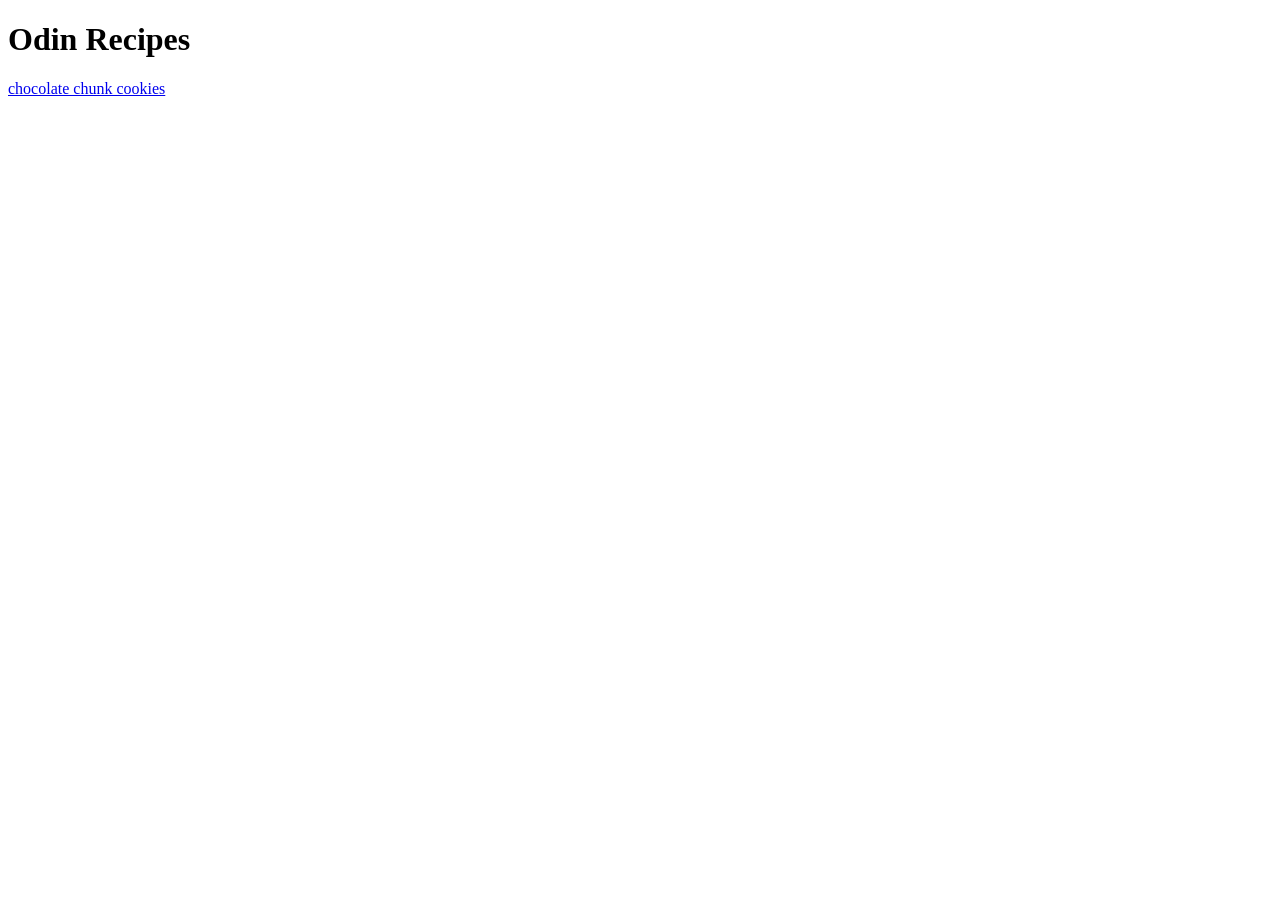
==== index.html @ f26e5aed "Add first recipe page and ingredients list + instructions" ====
<!DOCTYPE html>
<html lang="en">
<head>
    <meta charset="UTF-8">
    <meta name="viewport" content="width=device-width, initial-scale=1.0">
    <title>Odin Recipes</title>
</head>
<body>
    <h1>Odin Recipes</h1>
    <a href="recipes/cookies.html">chocolate chunk cookies</a>
</body>
</html>
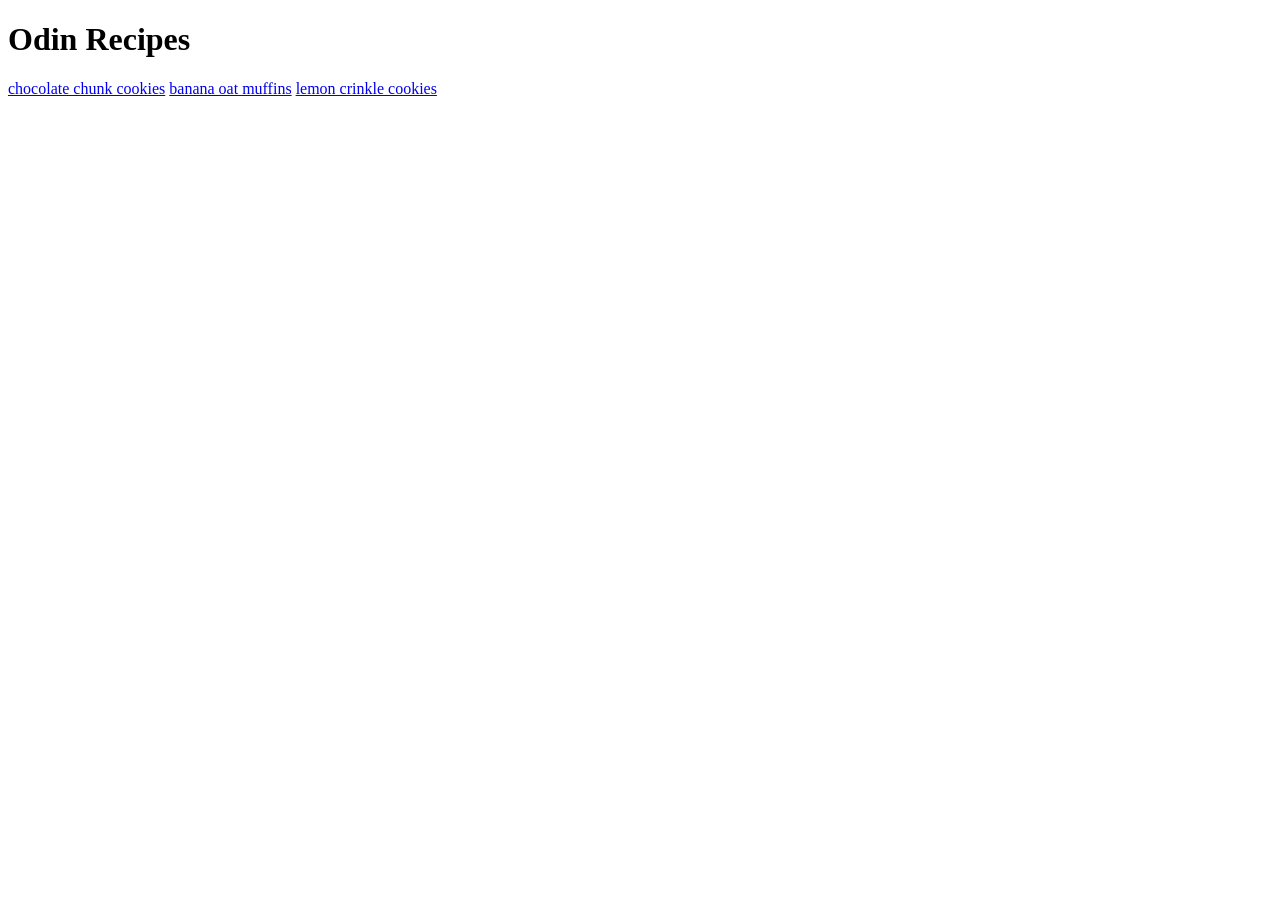
==== commit 835b58a2: "add recipe links to muffins.html and lemoncookies.html to homepage" ====
--- a/index.html
+++ b/index.html
@@ -7,6 +7,9 @@
 </head>
 <body>
     <h1>Odin Recipes</h1>
-    <a href="recipes/cookies.html">chocolate chunk cookies</a>
+    <a href="recipes/cookies.html" rel="noreferrer">chocolate chunk cookies</a>
+    <a href="recipes/muffins.html" rel="noreferrer">banana oat muffins</a>
+    <a href="recipes/lemoncookies.html" rel="noreferrer">lemon crinkle cookies</a>
+
 </body>
 </html>
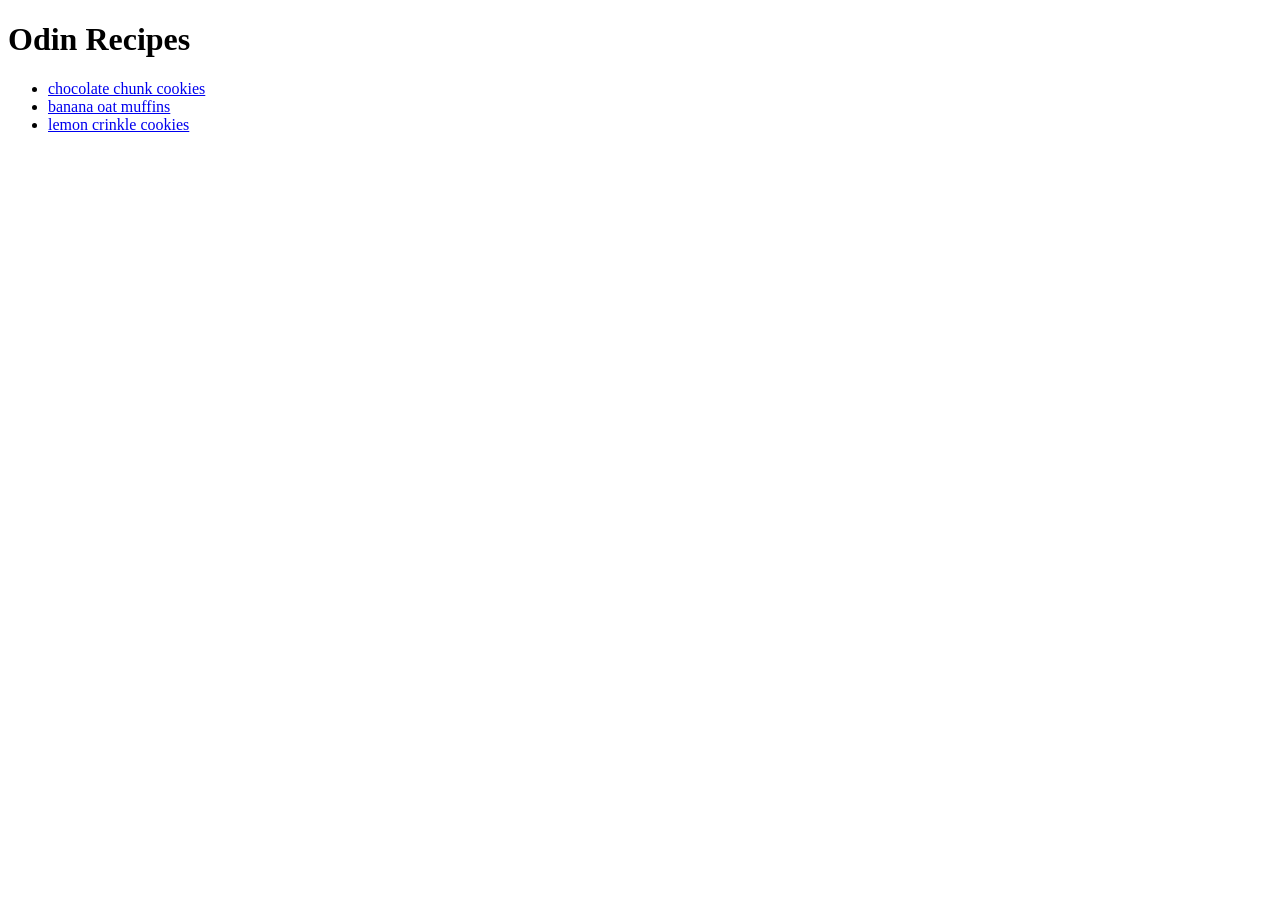
==== commit 4ccfcc36: "create list for links" ====
--- a/index.html
+++ b/index.html
@@ -7,9 +7,10 @@
 </head>
 <body>
     <h1>Odin Recipes</h1>
-    <a href="recipes/cookies.html" rel="noreferrer">chocolate chunk cookies</a>
-    <a href="recipes/muffins.html" rel="noreferrer">banana oat muffins</a>
-    <a href="recipes/lemoncookies.html" rel="noreferrer">lemon crinkle cookies</a>
-
+    <ul>
+    <li><a href="recipes/cookies.html">chocolate chunk cookies</a></li>
+    <li><a href="recipes/muffins.html">banana oat muffins</a></li>
+    <li><a href="recipes/lemoncookies.html">lemon crinkle cookies</a></li>
+    </ul>
 </body>
 </html>
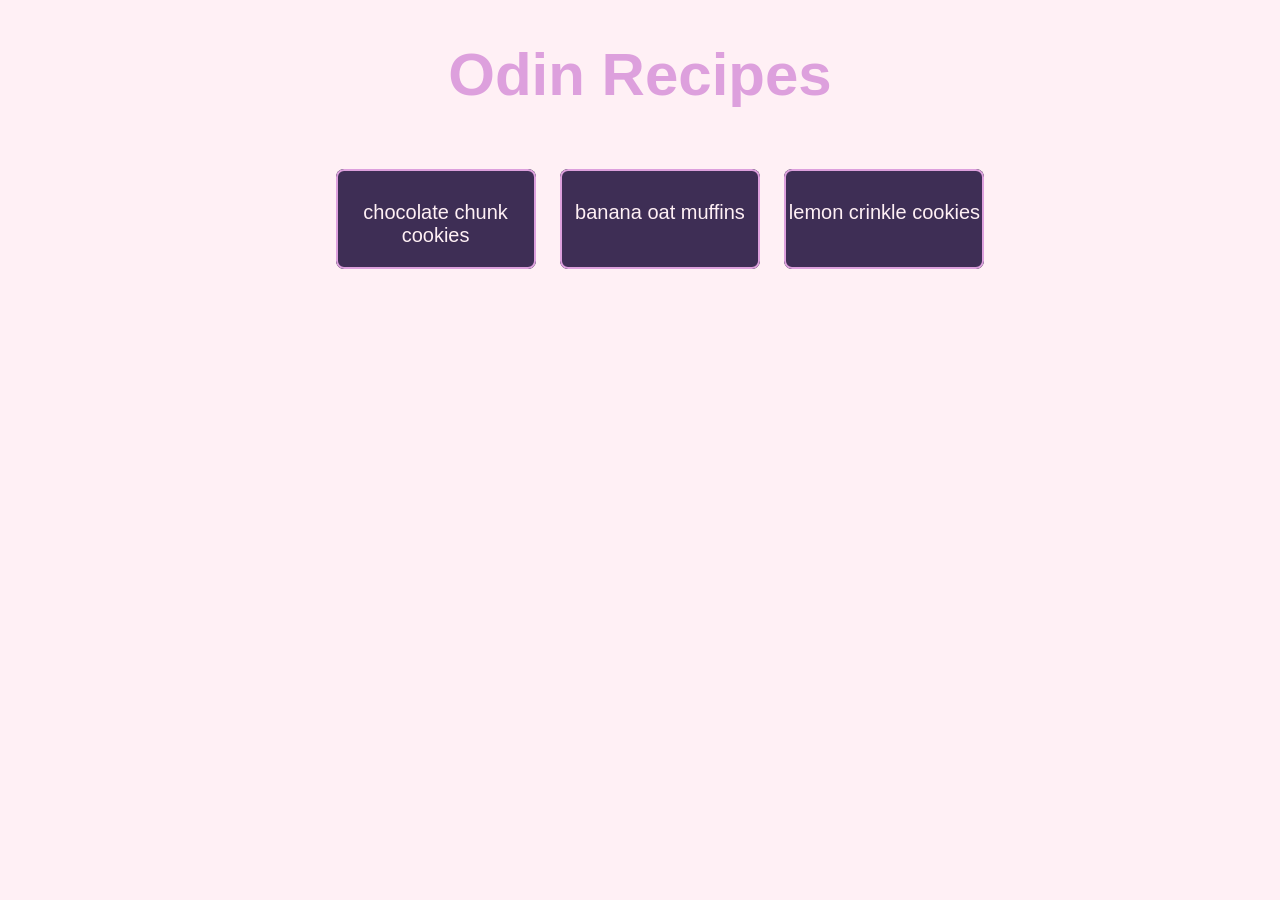
==== commit 27cbc976: "Give link elements a class" ====
--- a/index.html
+++ b/index.html
@@ -4,13 +4,14 @@
     <meta charset="UTF-8">
     <meta name="viewport" content="width=device-width, initial-scale=1.0">
     <title>Odin Recipes</title>
+    <link rel="stylesheet" href="style.css">
 </head>
 <body>
     <h1>Odin Recipes</h1>
     <ul>
-    <li><a href="recipes/cookies.html">chocolate chunk cookies</a></li>
-    <li><a href="recipes/muffins.html">banana oat muffins</a></li>
-    <li><a href="recipes/lemoncookies.html">lemon crinkle cookies</a></li>
+    <li class="link"><a href="recipes/cookies.html">chocolate chunk cookies</a></li>
+    <li class="link"><a href="recipes/muffins.html">banana oat muffins</a></li>
+    <li class="link"><a href="recipes/lemoncookies.html">lemon crinkle cookies</a></li>
     </ul>
 </body>
 </html>
--- a/style.css
+++ b/style.css
@@ -0,0 +1,40 @@
+
+
+body {
+    font-family: "Century Gothic", "URW Gothic", sans-serif;
+    background-color:lavenderblush;
+}
+a {
+    display: block;
+    width: 200px;
+    height: 100px;
+    text-decoration: none;
+    color: lavenderblush;
+    font-family: "Century Gothic", "URW Gothic", sans-serif;
+    font-size: 20px;
+    border: 2px, solid, plum;
+    border-radius: 8px;
+    padding-top: 30px;
+    box-sizing: border-box;
+    
+}
+h1 {
+    text-align:center;
+    font-size: 60px;
+    color:plum;
+    margin-bottom: 50px;
+}
+
+ul {
+    display: block;
+    list-style-type: none;
+    text-align:center;
+}
+
+li {
+    display: inline-block;
+    margin: 10px;
+    background-color: #3e2e55;
+    border-radius: 8px;
+    overflow:hidden;
+}
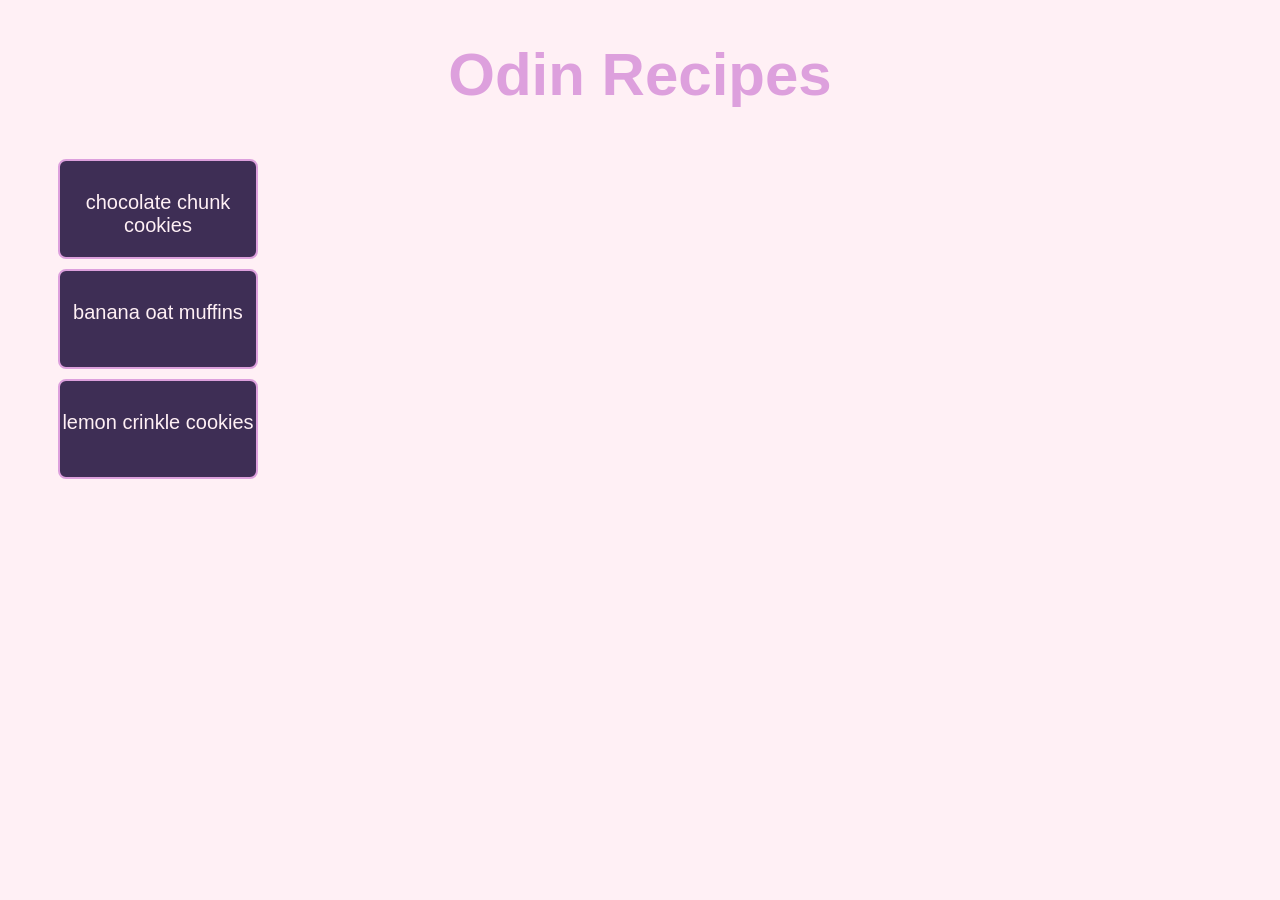
==== commit 4daf4ba1: "specify class selectors to fix link issues on recipes pages" ====
--- a/index.html
+++ b/index.html
@@ -9,9 +9,9 @@
 <body>
     <h1>Odin Recipes</h1>
     <ul>
-    <li class="link"><a href="recipes/cookies.html">chocolate chunk cookies</a></li>
-    <li class="link"><a href="recipes/muffins.html">banana oat muffins</a></li>
-    <li class="link"><a href="recipes/lemoncookies.html">lemon crinkle cookies</a></li>
+    <li><a class="link link-odin-recipes" href="recipes/cookies.html">chocolate chunk cookies</a></li>
+    <li><a class="link link-odin-recipes" href="recipes/muffins.html">banana oat muffins</a></li>
+    <li><a class="link link-odin-recipes" href="recipes/lemoncookies.html">lemon crinkle cookies</a></li>
     </ul>
 </body>
 </html>
--- a/style.css
+++ b/style.css
@@ -4,7 +4,7 @@
     font-family: "Century Gothic", "URW Gothic", sans-serif;
     background-color:lavenderblush;
 }
-a {
+.link.link-odin-recipes, .link-home {
     display: block;
     width: 200px;
     height: 100px;
@@ -24,17 +24,56 @@
     color:plum;
     margin-bottom: 50px;
 }
+h2 {
+    color:plum;
+    text-align: center;
+
+}
 
 ul {
-    display: block;
     list-style-type: none;
     text-align:center;
 }
 
-li {
+.link {
     display: inline-block;
     margin: 10px;
     background-color: #3e2e55;
     border-radius: 8px;
     overflow:hidden;
+    text-align: center;
+    
 }
+.text.text-2{
+    color:#3e2e55;
+}
+.text-2 {
+    text-align: center;
+}
+.congrats {
+    color: plum;
+    text-align:center;
+}
+li {
+    margin-bottom: 10px;
+}
+.link-home {
+    display: block;
+    margin: 10px auto;
+    background-color: #3e2e55;
+    border-radius: 8px;
+    overflow:hidden;
+    text-align: center
+}
+ul.text {
+    text-align:left;
+    margin-left: 25px;
+}
+img {
+    display:block;
+    margin: 30px auto;
+    border-radius: 15px;
+    max-width:100%;
+    height:auto;
+    border: 6px double #b19cd9;
+}
